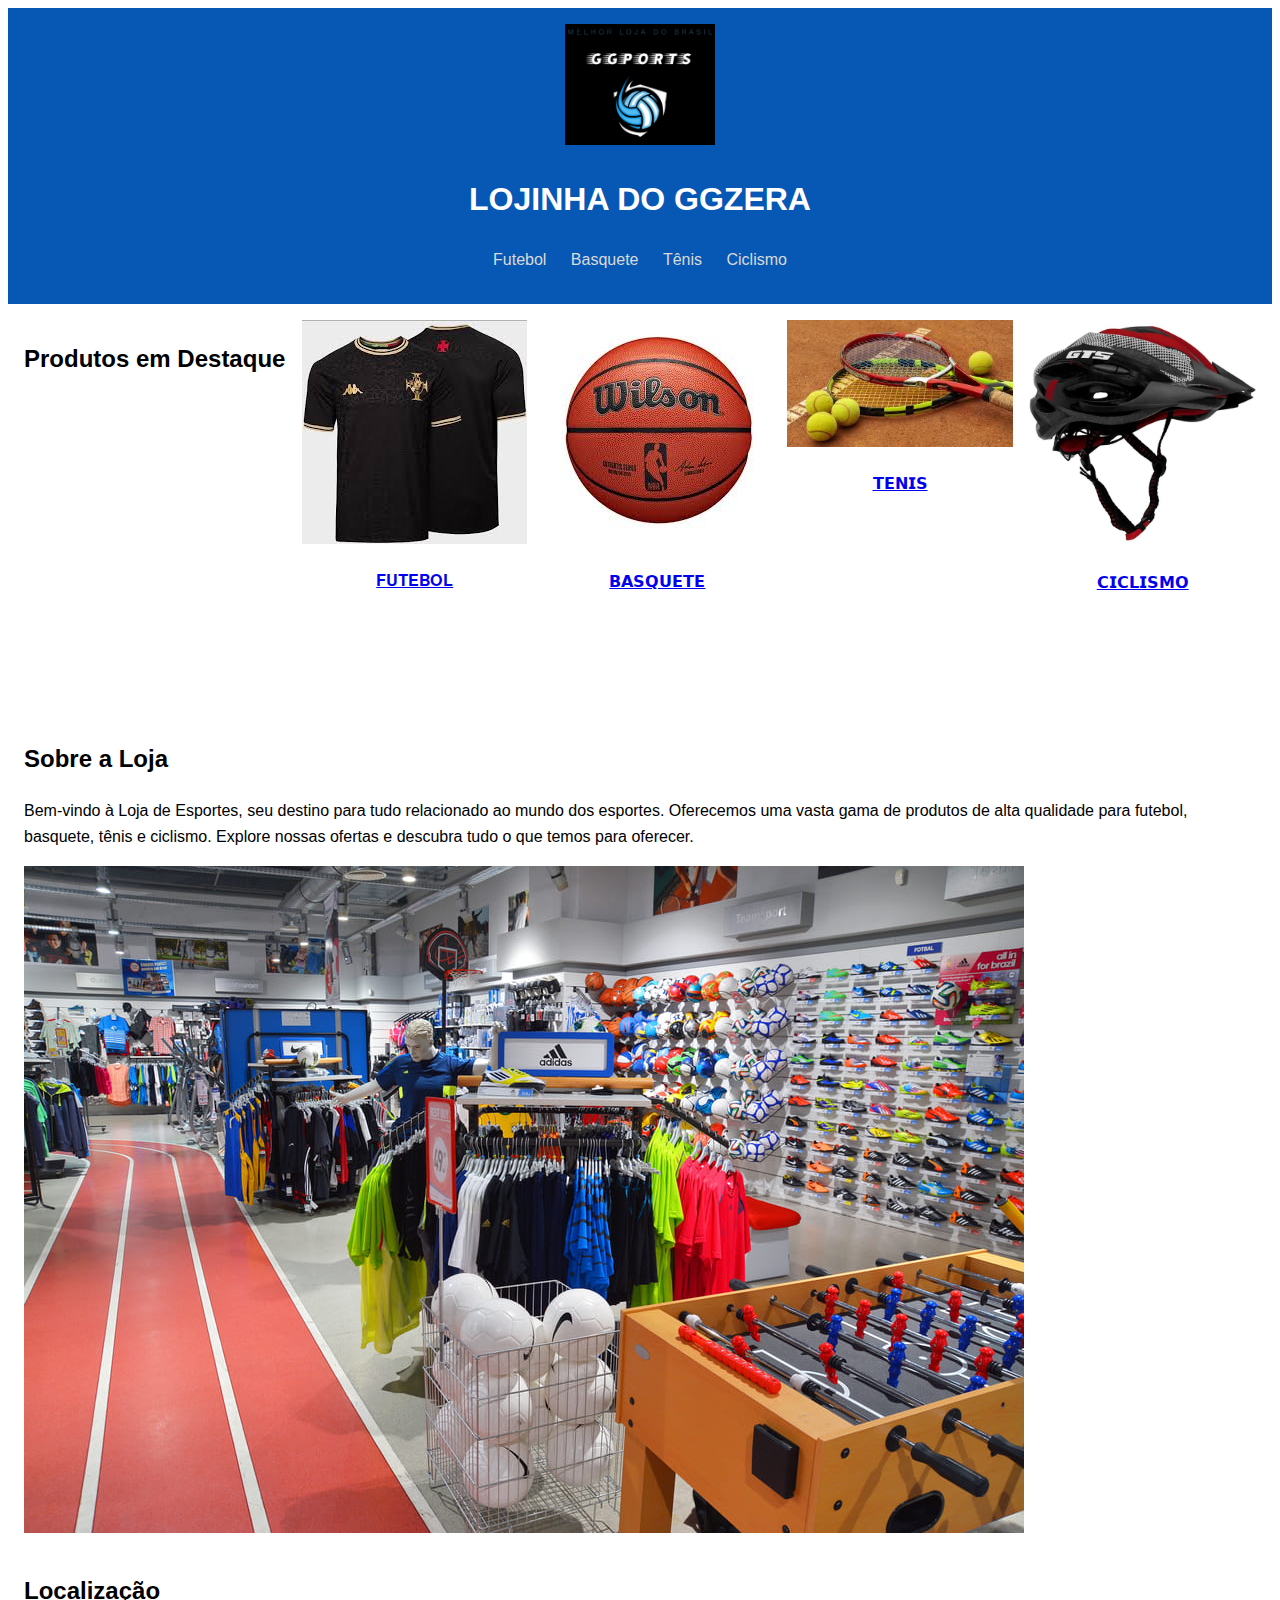
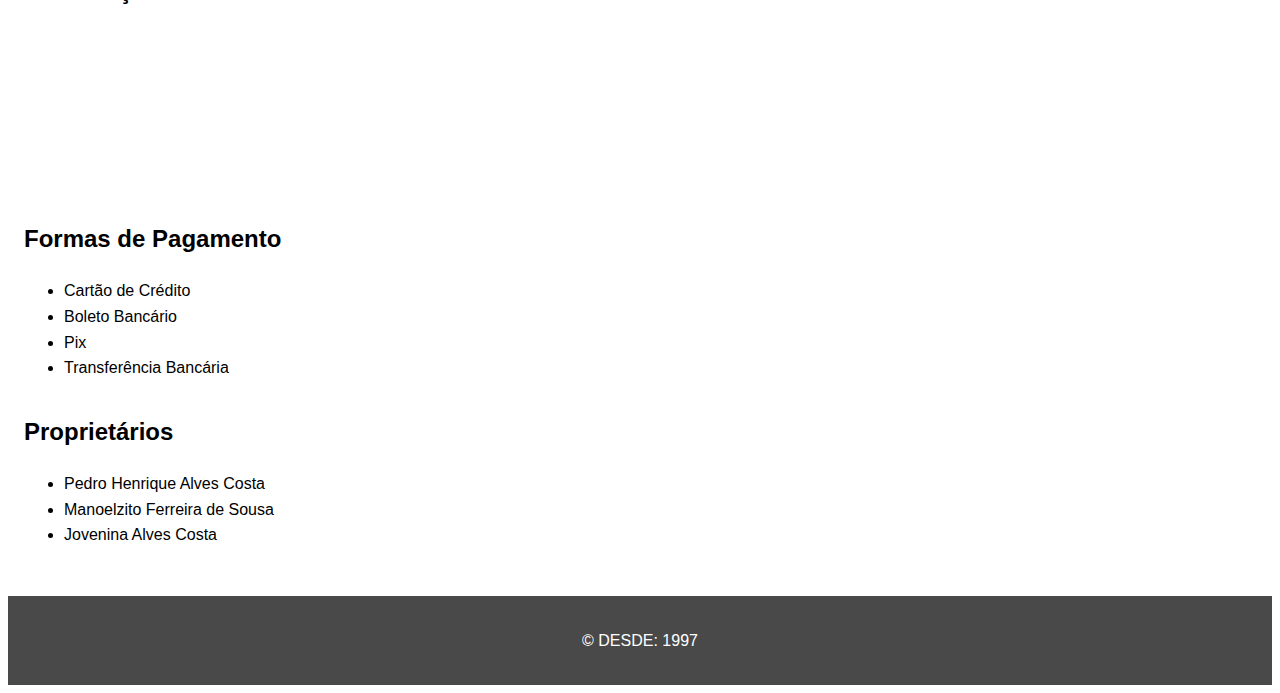
==== index.html @ 671bf54c "pronto" ====
<!DOCTYPE html>
<html lang="pt-br">
<head>
    <meta charset="UTF-8">
    <meta name="viewport" content="width=device-width, initial-scale=1.0">
    <title>Lojinha do GGZERA</title>
    <link rel="stylesheet" href="css/styles.css">
</head>
<body>
    <header>
        <img src="imgs/logo.png" alt="Logo da Loja" class="logo">
        <h1>LOJINHA DO GGZERA</h1>
        <nav>
            <ul>
                <li><a href="esportes/futebol/futebol.html">Futebol</a></li>
                <li><a href="esportes/basquete/basquete.html">Basquete</a></li>
                <li><a href="esportes/tenis/tenis.html">Tênis</a></li>
                <li><a href="esportes/ciclismo/ciclismo.html">Ciclismo</a></li>
            </ul>
        </nav>
    </header>
    <main>
        <section class="destaques">
            <h2>Produtos em Destaque</h2>
            <div class="destaque-item">
                <a href="esportes/futebol/futebol.html">
                    <img src="imgs/produto-futebol.jpg" alt="Produto em Destaque - Futebol">
                    <p>𝐅𝐔𝐓𝐄𝐁𝐎𝐋</p>
                </a>
            </div>
            <div class="destaque-item">
                <a href="esportes/basquete/basquete.html">
                    <img src="imgs/produto-basquete.jpg" alt="Produto em Destaque - Basquete">
                    <p>𝗕𝗔𝗦𝗤𝗨𝗘𝗧𝗘</p>
                </a>
            </div>
            <div class="destaque-item">
                <a href="esportes/tenis/tenis.html">
                    <img src="imgs/produto-tenis.jpg" alt="Produto em Destaque - Tênis">
                    <p>𝗧𝗘𝗡𝗜𝗦</p>
                </a>
            </div>
            <div class="destaque-item">
                <a href="esportes/ciclismo/ciclismo.html">
                    <img src="imgs/produto-ciclismo.jpg" alt="Produto em Destaque - Ciclismo">
                    <p>𝗖𝗜𝗖𝗟𝗜𝗦𝗠𝗢</p>
                </a>
            </div>
        </section>
        <section class="sobre">
            <h2>Sobre a Loja</h2>
            <p>Bem-vindo à Loja de Esportes, seu destino para tudo relacionado ao mundo dos esportes. Oferecemos uma vasta gama de produtos de alta qualidade para futebol, basquete, tênis e ciclismo. Explore nossas ofertas e descubra tudo o que temos para oferecer.</p>
            <img src="imgs/loja.jpg" alt="Imagem da Loja">
        </section>
        <section class="localizacao">
            <h2>Localização</h2>
            <iframe src="https://maps.app.goo.gl/pKrD25Qg9LJp9SrSA" width="400" height="450" style="border:0;" allowfullscreen="" loading="lazy"></iframe>
        </section>
        <section class="pagamento">
            <h2>Formas de Pagamento</h2>
            <ul>
                <li>Cartão de Crédito</li>
                <li>Boleto Bancário</li>
                <li>Pix</li>
                <li>Transferência Bancária</li>
            </ul>
        </section>
        <section class="proprietarios">
            <h2>Proprietários</h2>
            <ul>
                <li>Pedro Henrique Alves Costa</li>
                <li>Manoelzito Ferreira de Sousa</li>
                <li>Jovenina Alves Costa</li>
            </ul>
        </section>
    </main>
    <footer>
        <p>&copy; DESDE: 1997</p>
    </footer>
</body>
</html>
---- css/styles.css ----
body {
    font-family: 'Trebuchet MS', 'Lucida Sans Unicode', 'Lucida Grande', 'Lucida Sans', Arial, sans-serif, sans-serif;
    line-height: 1.6;
    margin: 12;
    padding: 20;
    color: #000000;
}

header {
    background: #0758b4;
    color: #ffffff;
    padding: 1rem;
    text-align: center;
}

header .logo {
    width: 150px;
}

nav ul {
    list-style: none;
    padding: 0;
}

nav ul li {
    display: inline;
    margin: 0 10px;
}

nav ul li a {
    color: #dadada;
    text-decoration: none;
}

main {
    padding: 1rem;
}

.destaques {
    display: flex;
    flex-wrap: wrap;
    gap: 1rem;
    margin-bottom: 8rem;
}

.destaque-item {
    flex: 1;
    text-align: center;
}

.destaque-item img {
    max-width: 100%;
    height: auto;
}

.sobre, .localizacao, .pagamento, .proprietarios {
    margin-bottom: 2rem;
}

.sobre img, .localizacao iframe {
    max-width: 100%;
    height: auto;
}

footer {
    background: #494949;
    color: #ffffff;
    text-align: center;
    padding: 1rem;
}
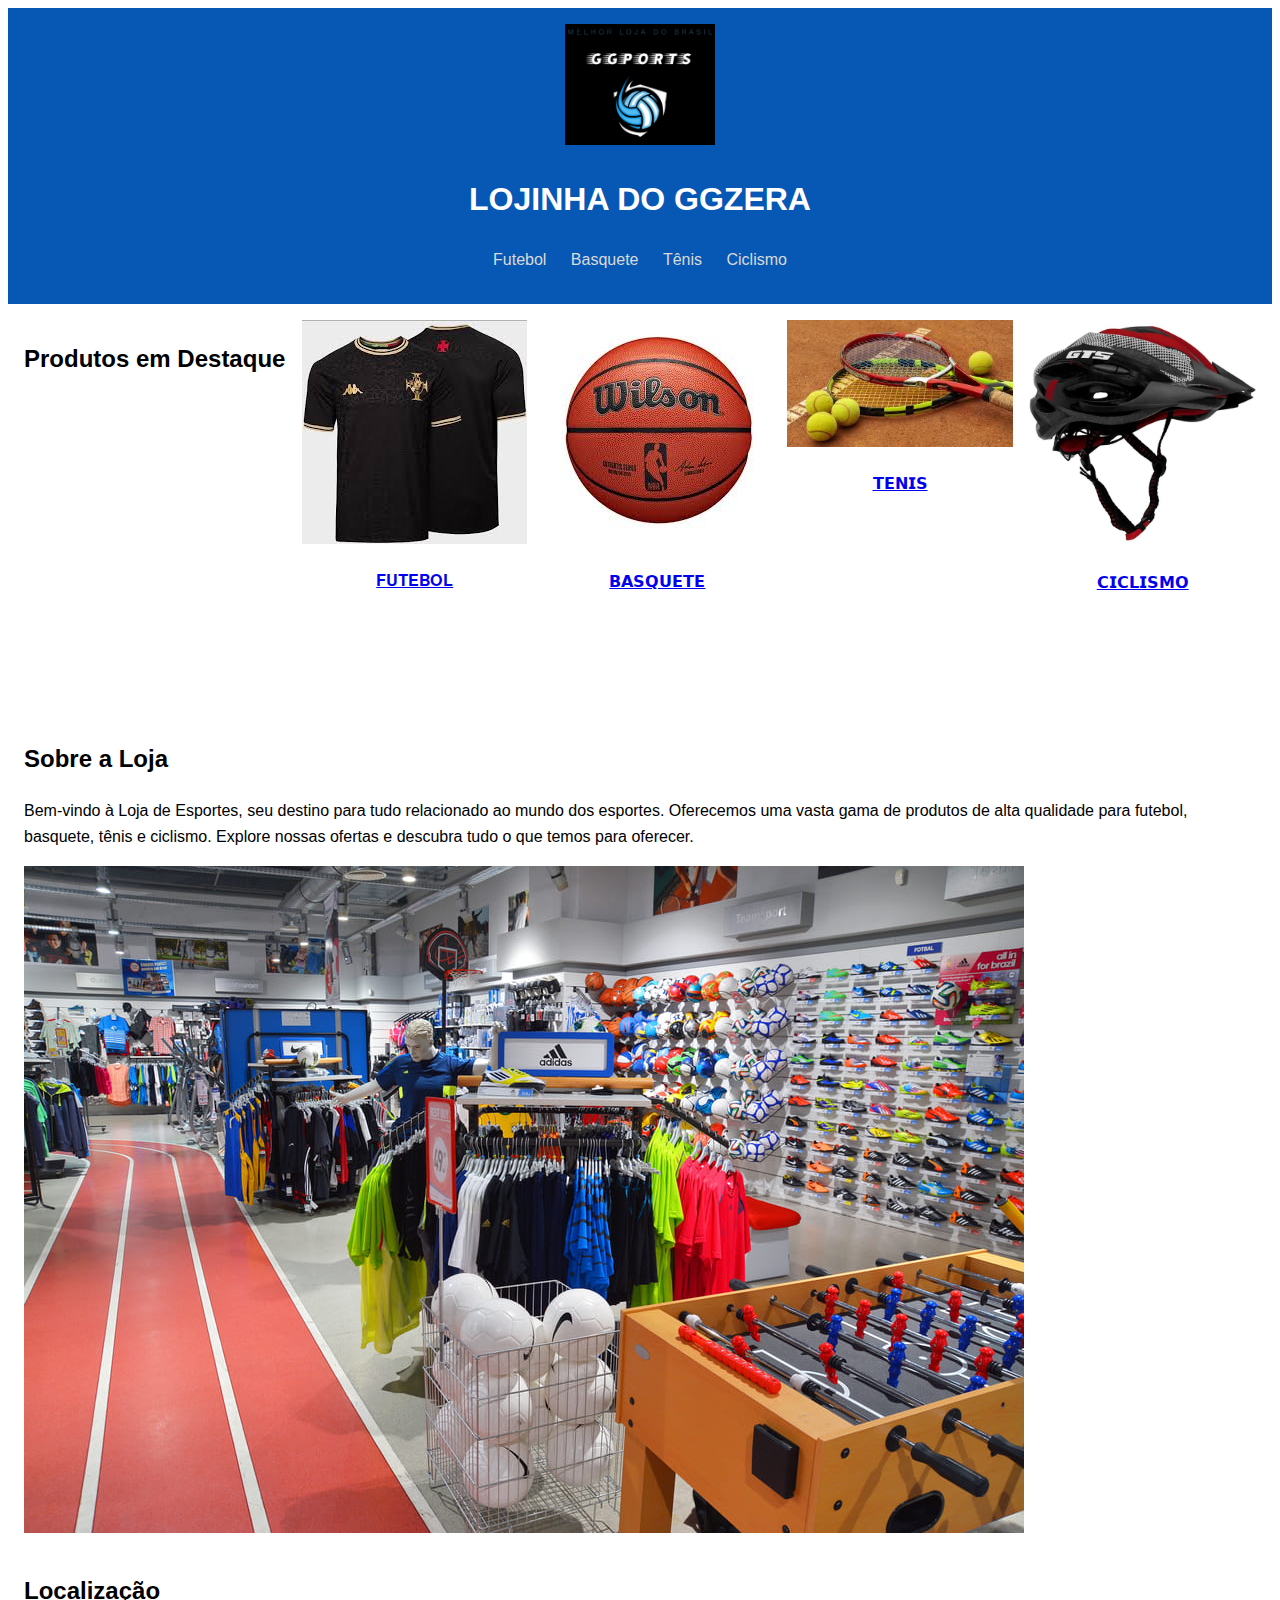
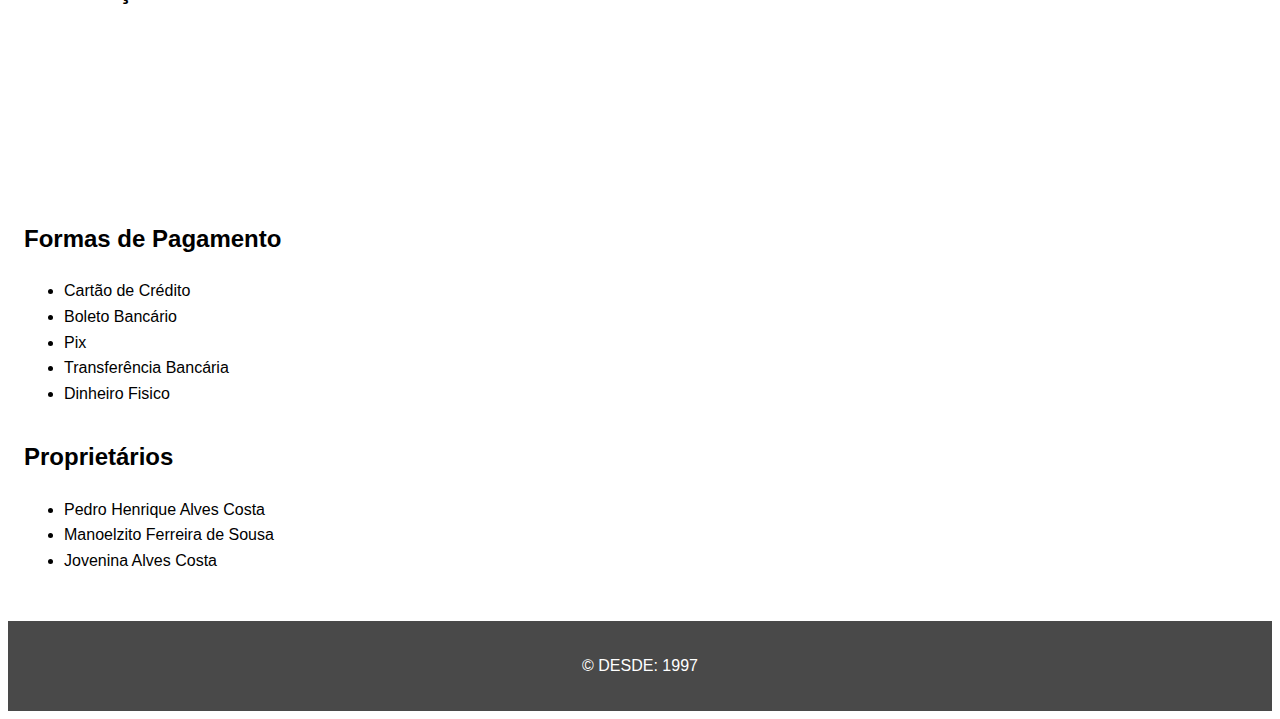
==== commit 3196b897: "deu certo" ====
--- a/index.html
+++ b/index.html
@@ -63,6 +63,7 @@
                 <li>Boleto Bancário</li>
                 <li>Pix</li>
                 <li>Transferência Bancária</li>
+                <li>Dinheiro Fisico</li>
             </ul>
         </section>
         <section class="proprietarios">
